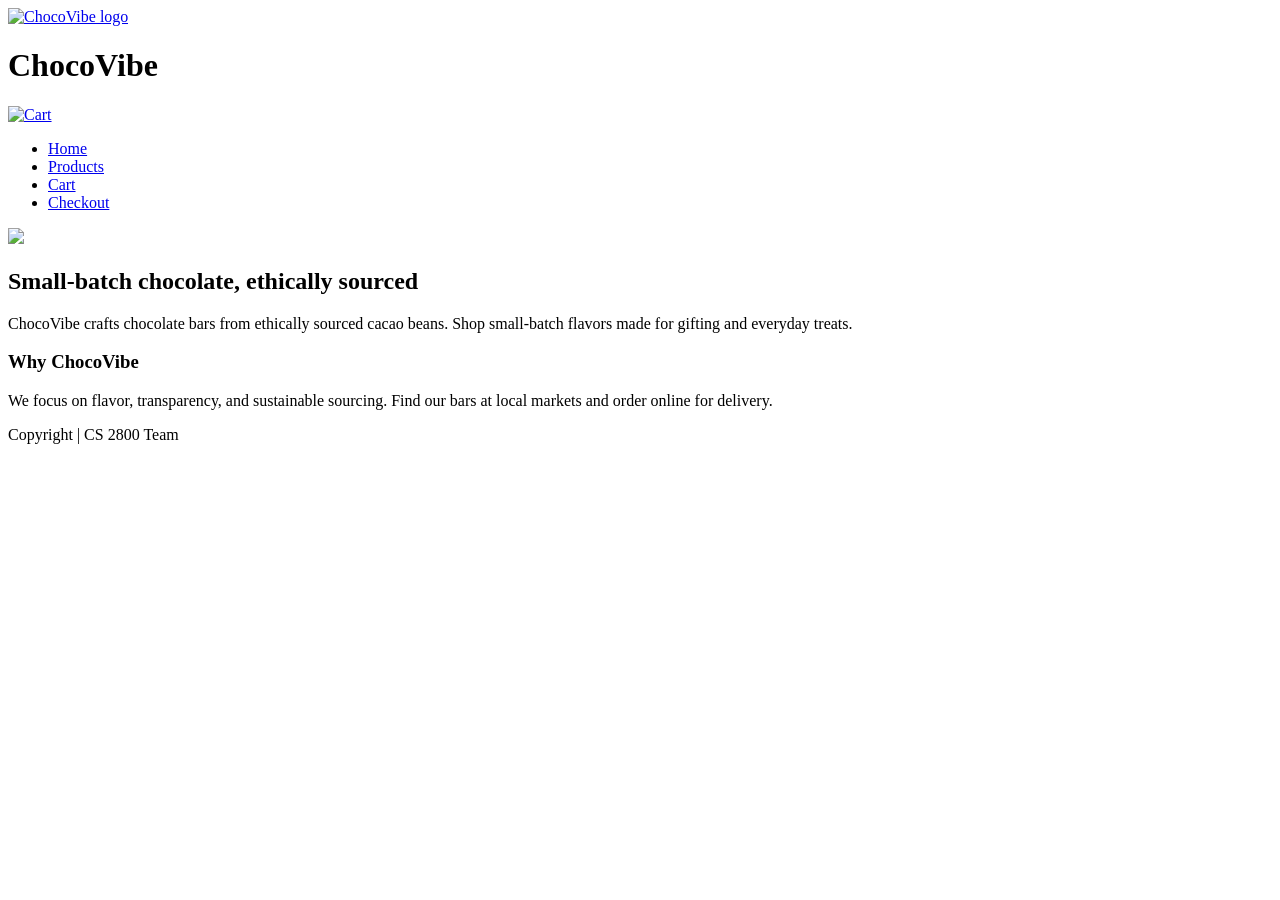
==== web-content/index.html @ 270fdeed "Rename index.html to web-content/index.html" ====
<!--Jack Thompson-->
<!DOCTYPE html>
<html lang="en">

<head>
    <link rel="shortcut icon" href="../class-activity-JThompson49/Photos/favicon-96x96.png" />
    <link rel="stylesheet" href="style.css" />
    <title>ChocoVibe - Home</title>
</head>

<body>
    <!-- banner of the website -->
    <header>
        <a href="index.html">
            <img src="images/chocolatebarclipart.png" alt="ChocoVibe logo" style="height:60px;">
        </a>
        <h1>ChocoVibe</h1>
        <a href="/pages/cart.html">
            <img src="images/cartclipart.png" alt="Cart" style="height:60px;">
        </a>
    </header>

    <!--navigation code block-->
    <div class="navbar">
        <ul>
            <li>
                <a href="/index.html">Home</a>
            </li>
            <li>
                <a href="/products.html">Products</a>
            </li>
            <li>
                <a href="/cart.html">Cart</a>
            </li>
            <li>
                <a href="/checkout.html">Checkout</a>
            </li>
        </ul>
    </div>
    <!-- main area-->
    <div class="container">
        <div class="mainArea">

            <div class="mainDisplayImage">
                <img src="images/Chocolatebars.jpg" />
            </div>

            <div class="rightTextColumn">
                <h2>Small-batch chocolate, ethically sourced</h2>
                <p>ChocoVibe crafts chocolate bars from ethically sourced cacao beans. Shop small-batch flavors made for
                    gifting and everyday treats.</p>

            </div>
        </div>
        <!-- sub area -->
        <div class="subArea">
            <div class="leftSubArea">
                <h3>Why ChocoVibe</h3>
                <p>We focus on flavor, transparency, and sustainable sourcing. Find our bars at local markets and order
                    online for delivery.</p>
            </div>

        </div>
        <!-- Footer -->
        <div class="footer">
            <p>Copyright | CS 2800 Team</p>
        </div>
        <script src="script.js"></script>
        <script>
        </script>
</body>

</html>
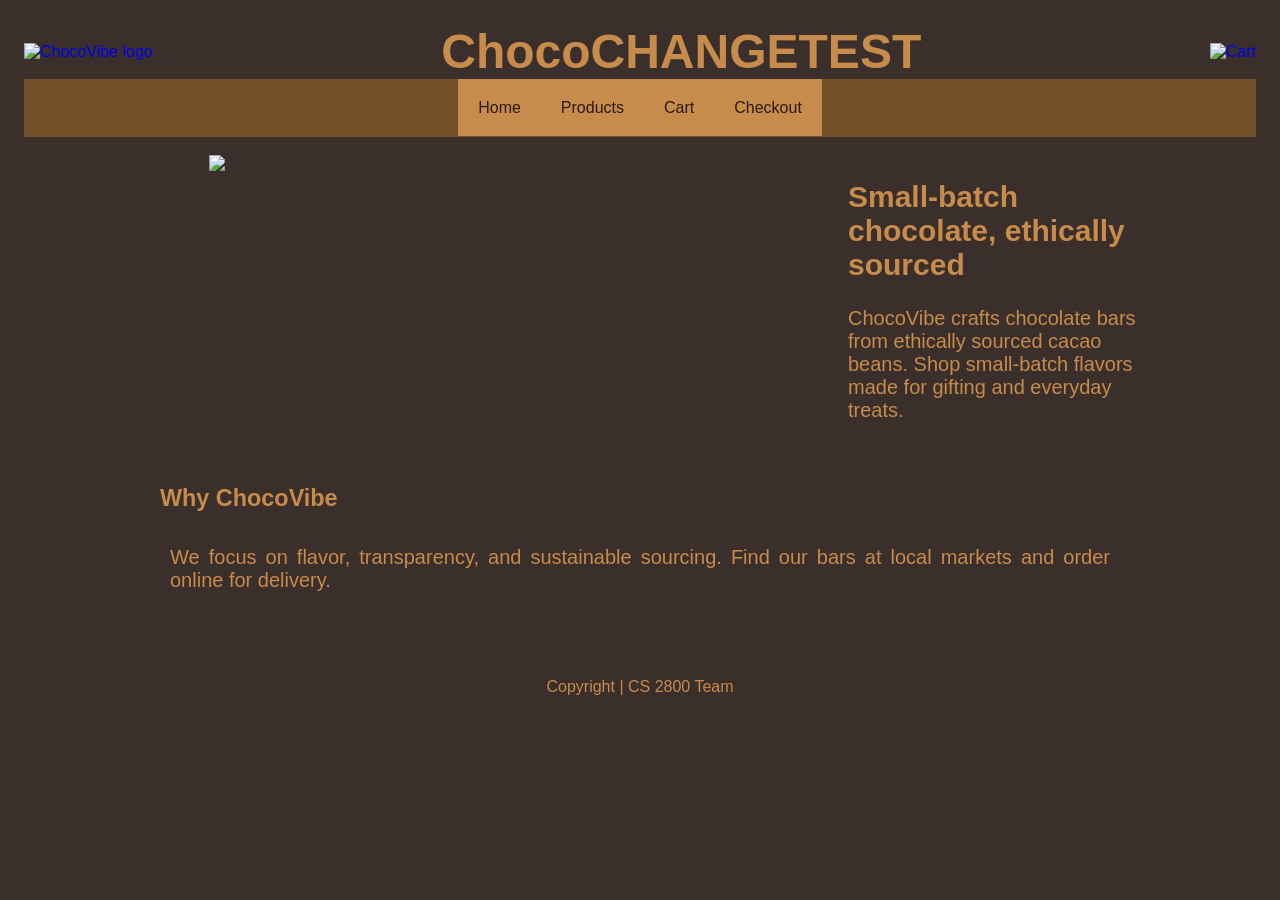
==== commit 8dc09dd1: "website change test" ====
--- a/web-content/index.html
+++ b/web-content/index.html
@@ -14,7 +14,7 @@
         <a href="index.html">
             <img src="images/chocolatebarclipart.png" alt="ChocoVibe logo" style="height:60px;">
         </a>
-        <h1>ChocoVibe</h1>
+        <h1>ChocoCHANGETEST</h1>
         <a href="/pages/cart.html">
             <img src="images/cartclipart.png" alt="Cart" style="height:60px;">
         </a>
--- a/web-content/style.css
+++ b/web-content/style.css
@@ -0,0 +1,262 @@
+/*Jack Thompson*/
+
+:root {
+    --choco: #3b2f2b;
+    --accent: #c78b4b;
+    --text: #f7efe8;
+}
+
+
+
+
+body {
+    font-family: 'Franklin Gothic Medium', 'Arial Narrow', Arial, sans-serif;
+    background: var(--choco);
+    color: #222;
+    padding: 16px;
+}
+
+/*h1, h2, h3, h4, h5, h6{
+        font-size: large;
+        color: chartreuseS;
+    }*/
+
+#banner {
+    color: var(--text);
+}
+
+header {
+    display: flex;
+    align-items: center;
+    justify-content:
+        space-between;
+    gap: 12px;
+}
+
+header h1 {
+    margin: 0;
+    color: var(--accent);
+    font-size: 3rem;
+}
+
+
+.container {
+    background-color: var(--choco);
+    max-width: 1000px;
+    margin: 0 auto;
+    padding: 0 12px;
+}
+
+
+
+
+
+.navbar ul li {
+    display: inline;
+}
+
+
+.navbar ul li a {
+    padding: 20px;
+    text-decoration: none;
+    background-color: var(--accent);
+    color: #2b1a10;
+
+}
+
+.navbar ul li a:hover {
+    background-color: #AE8643;
+}
+
+.navbar ul {
+    margin: 0px;
+    padding: 20px;
+    background-color: #745028;
+    display: flex;
+    /* text-align: center; */
+    justify-content: center;
+    list-style-type: none;
+
+
+}
+
+.mainArea {
+    display: flex;
+    gap: 16px;
+    margin-top: 18px;
+    align-items: flex-start;
+}
+
+
+.mainDisplayImage {
+    flex: 60%;
+}
+
+.mainDisplayImage img {
+    display: block;
+    margin: 0 auto;
+    width: 80%;
+
+}
+
+.subNavBar ul li a {
+    text-decoration: none;
+    color: white;
+    display: block;
+}
+
+.subNavBar ul {
+    list-style-type: none;
+    margin: 0;
+    padding: 0;
+    text-align: center;
+}
+
+.subNavBar ul li {
+    padding: 10px;
+}
+
+.rightTextColumn {
+    flex: 20%;
+    color: var(--accent);
+    font-size: 20px;
+}
+
+ul {
+    list-style-type: none;
+}
+
+a {
+    text-decoration: none;
+}
+
+ul li {
+    display: inline-block;
+}
+
+.subArea {
+    display: flex;
+    padding: 20px;
+    flex: 20%;
+    color: var(--accent);
+    font-size: 20px;
+}
+
+.leftSubArea {
+    flex: 50%;
+}
+
+.rightSubArea {
+    flex: 50%;
+}
+
+.leftSubArea p {
+    text-align: justify;
+    padding: 10px;
+}
+
+.rightSubArea table th,
+td {
+    padding: 10px;
+}
+
+.rightSubArea table th {
+    background-color: #00482B;
+    color: white;
+}
+
+.rightSubArea table td {
+    background-color: #E7E3C6;
+    color: #AE8643;
+}
+
+.footer {
+    padding: 20px;
+    color: var(--accent);
+    text-align: center;
+}
+
+.productGrid {
+    display: grid;
+    grid-template-columns: repeat(3, 1fr);
+    gap: 14px;
+    margin-bottom: 18px;
+}
+
+.product {
+    background: var(--accent);
+    padding: 10px;
+    border-radius: 6px;
+    text-align: center;
+    color: #222222;
+}
+
+
+.product img {
+    width: 100%;
+    border-radius: 4px;
+    display: block;
+    margin-bottom: 8px;
+}
+
+.cartItems {
+    display: flex;
+    flex-direction: column;
+    gap: 12px;
+    margin-top: 12px;
+}
+
+.cartRow {
+    display: flex;
+    justify-content: space-between;
+    align-items: center;
+    background: var(--accent);
+    padding: 10px;
+    border-radius: 6px;
+    color: #232222;
+}
+
+
+.cartQty {
+    flex: 1;
+    display: flex;
+    gap: 8px;
+    justify-content: center;
+    align-items: center;
+}
+
+.cartName {
+    flex: 2;
+}
+
+.cartPrice {
+    flex: 1;
+    text-align: right;
+}
+
+.checkoutGrid {
+    display: flex;
+    gap: 20px;
+    margin-top: 20px;
+}
+
+.checkoutSection {
+    flex: 1;
+    background: #f5ede5;
+    padding: 12px;
+    border-radius: 6px;
+    color: #222;
+}
+
+.checkoutSection h3 {
+    margin-top: 0;
+    color: var(--accent);
+}
+
+.checkoutSection input {
+    width: 100%;
+    padding: 6px;
+    margin-bottom: 10px;
+    border-radius: 4px;
+    border: 1px solid #cfc7c7;
+}
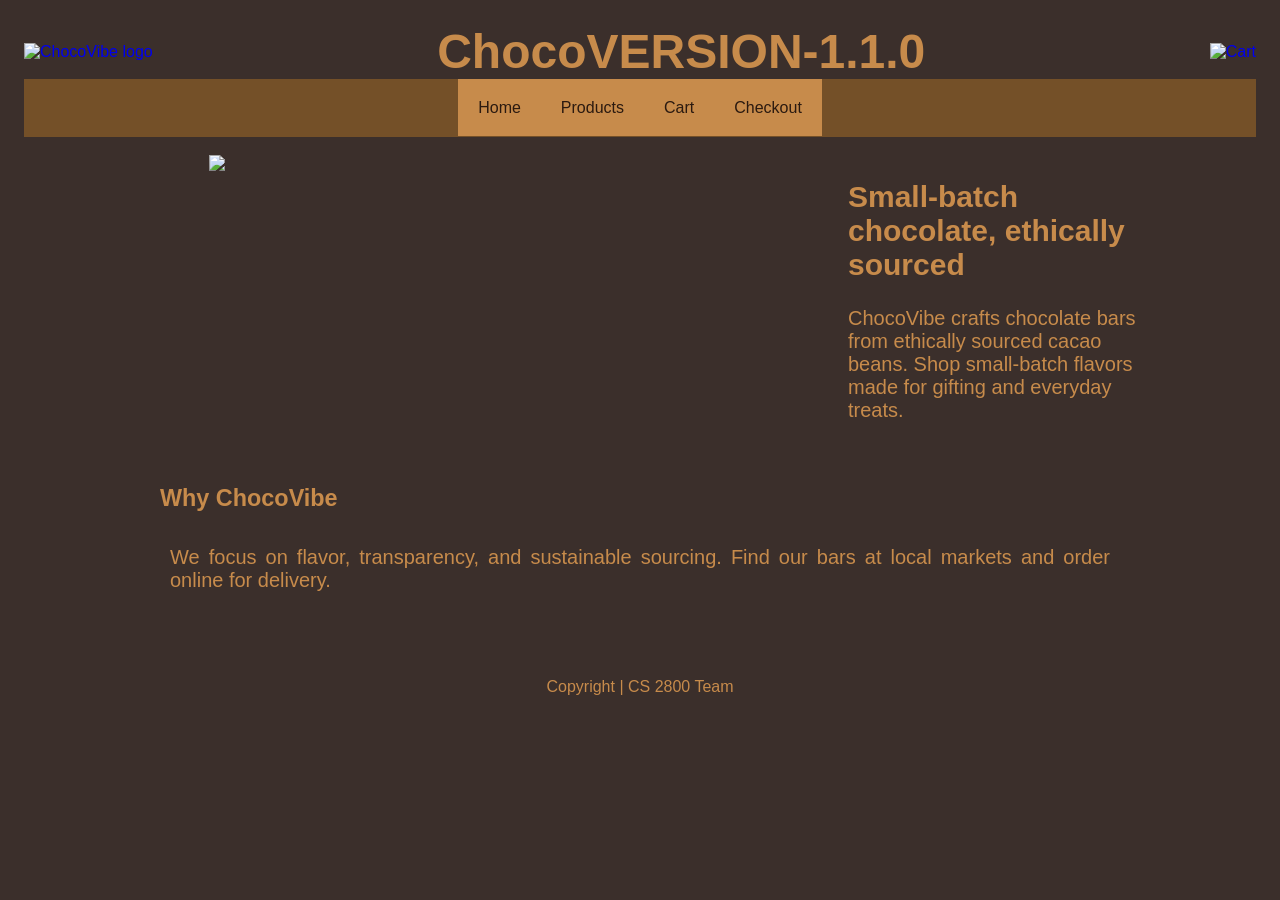
==== commit 99a12bd2: "website 1.1.0" ====
--- a/web-content/index.html
+++ b/web-content/index.html
@@ -14,7 +14,7 @@
         <a href="index.html">
             <img src="images/chocolatebarclipart.png" alt="ChocoVibe logo" style="height:60px;">
         </a>
-        <h1>ChocoCHANGETEST</h1>
+        <h1>ChocoVERSION-1.1.0</h1>
         <a href="/pages/cart.html">
             <img src="images/cartclipart.png" alt="Cart" style="height:60px;">
         </a>
